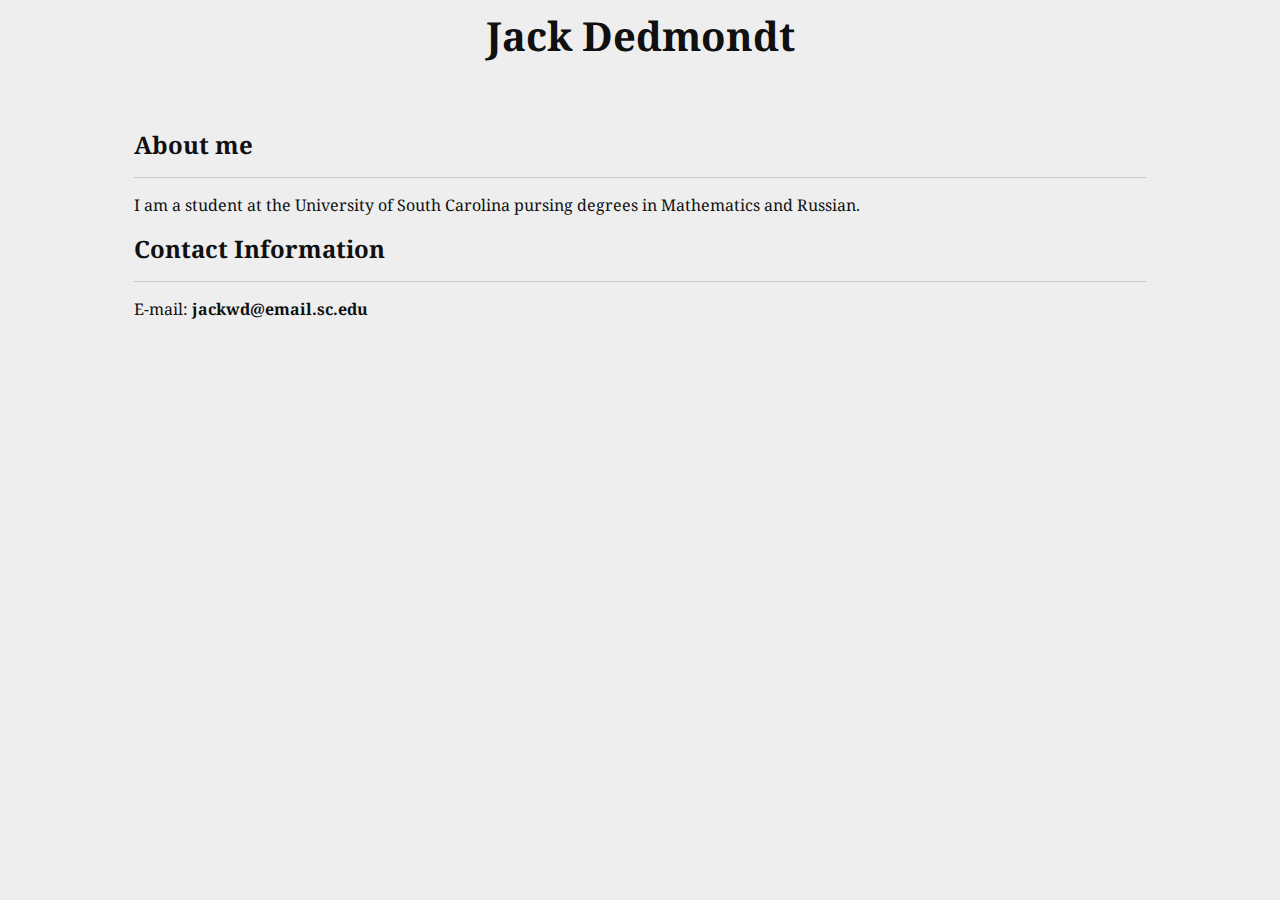
==== index.html @ 14b66236 "Update index.html" ====
<html>

<head>
<title>Jack Dedmondt</title>

<link href="https://fonts.googleapis.com/css2?family=Noto+Serif&display=swap" rel="stylesheet"> 
<link href="https://fonts.googleapis.com/css2?family=UnifrakturCook:wght@700&display=swap" rel="stylesheet"> 

<style>
	* {
		font-family: 'Noto Serif', serif;
		background-color: #eeeeee;
		color: #101010;
		box-sizing: border-box;
	}
	
	
	a {
		text-decoration: none;
	}
	
	hr {
		width: 100%;
	}
	
	.page_header {
		font-size: 40px;
		
		text-align: center;
	}
	
	.content_section {
		margin: 0 auto;
		width: 80%;
	}
	
	.content_section hr {
		border: 0;
		border-top: 1px solid #c9c7c7;
		width: 100%;
	}
	
	.content_section_header {
		text-align: left;
		font-size: 24px;
	}
</style>

</head>

<h1 class="page_header">Jack Dedmondt</h1>
<br>
<div class="content_section">
	<h1 class="content_section_header"> About me </h1>
	<hr>
	<p>
	I am a student at the University of South Carolina pursing degrees in Mathematics and Russian.
	</p>	
</div>

<div class="content_section">
	<h1 class="content_section_header"> Contact Information </h1>
	<hr>
	<p> E-mail: <b>jackwd@email.sc.edu</b></p>
</div>
<body>


</body>

</html>
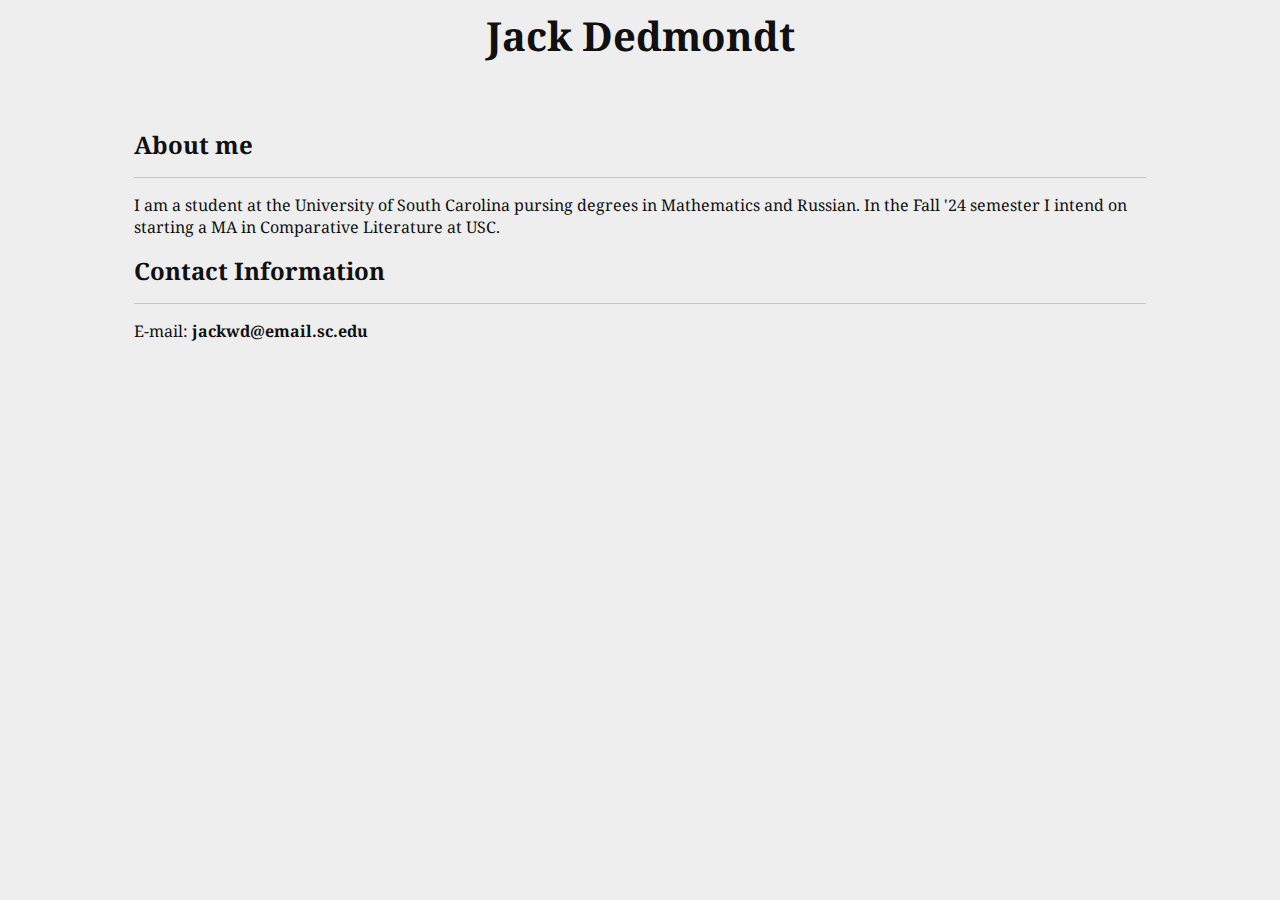
==== commit dcdaf11e: "Update index.html" ====
--- a/index.html
+++ b/index.html
@@ -55,6 +55,8 @@
 	<hr>
 	<p>
 	I am a student at the University of South Carolina pursing degrees in Mathematics and Russian.
+
+	In the Fall '24 semester I intend on starting a MA in Comparative Literature at USC.
 	</p>	
 </div>
 
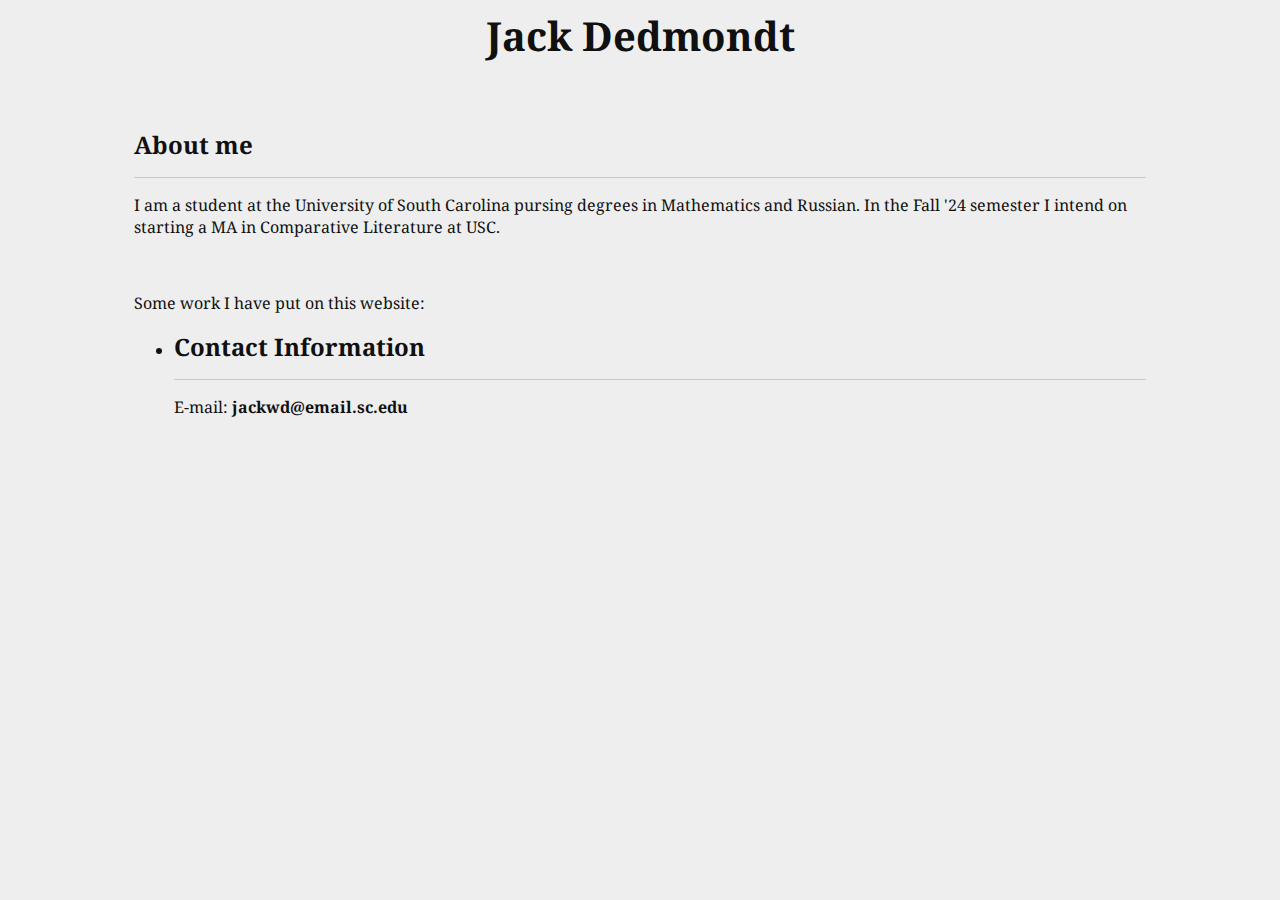
==== commit 75d2c721: "Update index.html" ====
--- a/index.html
+++ b/index.html
@@ -57,7 +57,19 @@
 	I am a student at the University of South Carolina pursing degrees in Mathematics and Russian.
 
 	In the Fall '24 semester I intend on starting a MA in Comparative Literature at USC.
-	</p>	
+	</p>
+
+	<br>
+	
+	<p>
+	Some work I have put on this website:
+	</p>
+
+	<ul>
+		<li><a href="poetry.html>Poetry Translations</a></li>
+	</ul>
+	
+	
 </div>
 
 <div class="content_section">
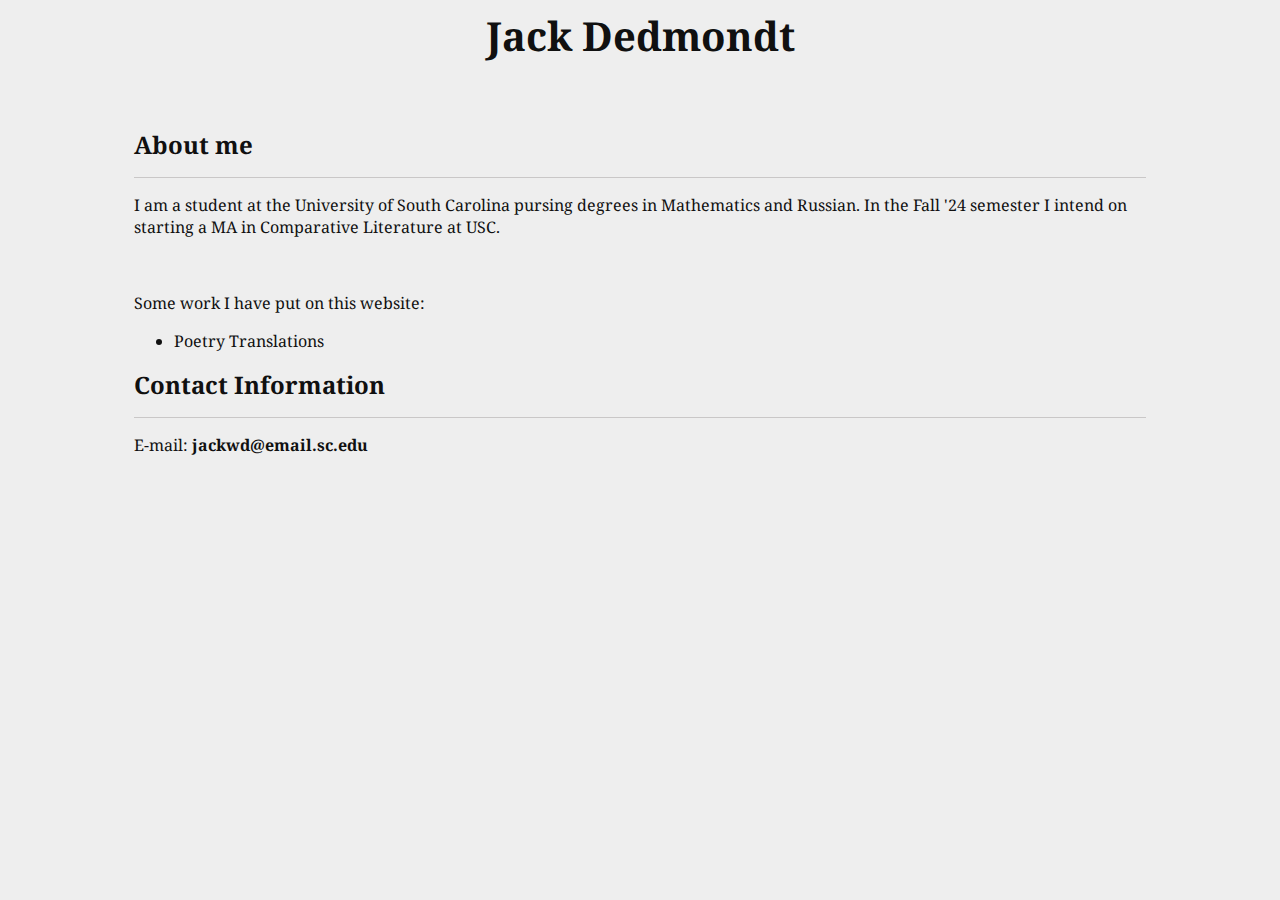
==== commit 3cc30759: "Update index.html" ====
--- a/index.html
+++ b/index.html
@@ -66,7 +66,7 @@
 	</p>
 
 	<ul>
-		<li><a href="poetry.html>Poetry Translations</a></li>
+		<li><a href="poetry.html">Poetry Translations</a></li>
 	</ul>
 	
 	
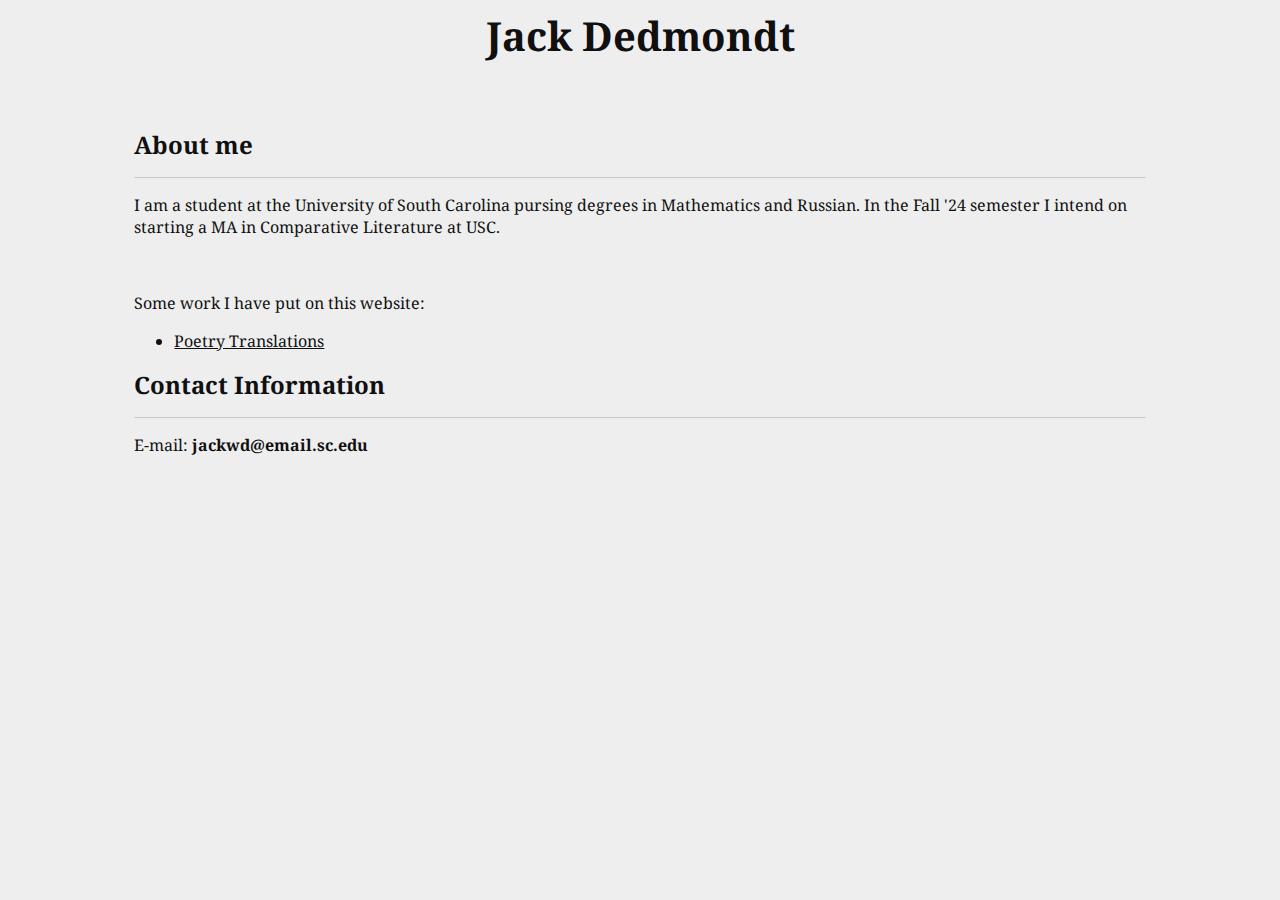
==== commit 5d6fd8f0: "Update index.html" ====
--- a/index.html
+++ b/index.html
@@ -16,7 +16,7 @@
 	
 	
 	a {
-		text-decoration: none;
+		text-decoration: bold;
 	}
 	
 	hr {
@@ -48,6 +48,8 @@
 
 </head>
 
+<body>
+
 <h1 class="page_header">Jack Dedmondt</h1>
 <br>
 <div class="content_section">
@@ -77,9 +79,7 @@
 	<hr>
 	<p> E-mail: <b>jackwd@email.sc.edu</b></p>
 </div>
-<body>
-
-
+	
 </body>
 
 </html>
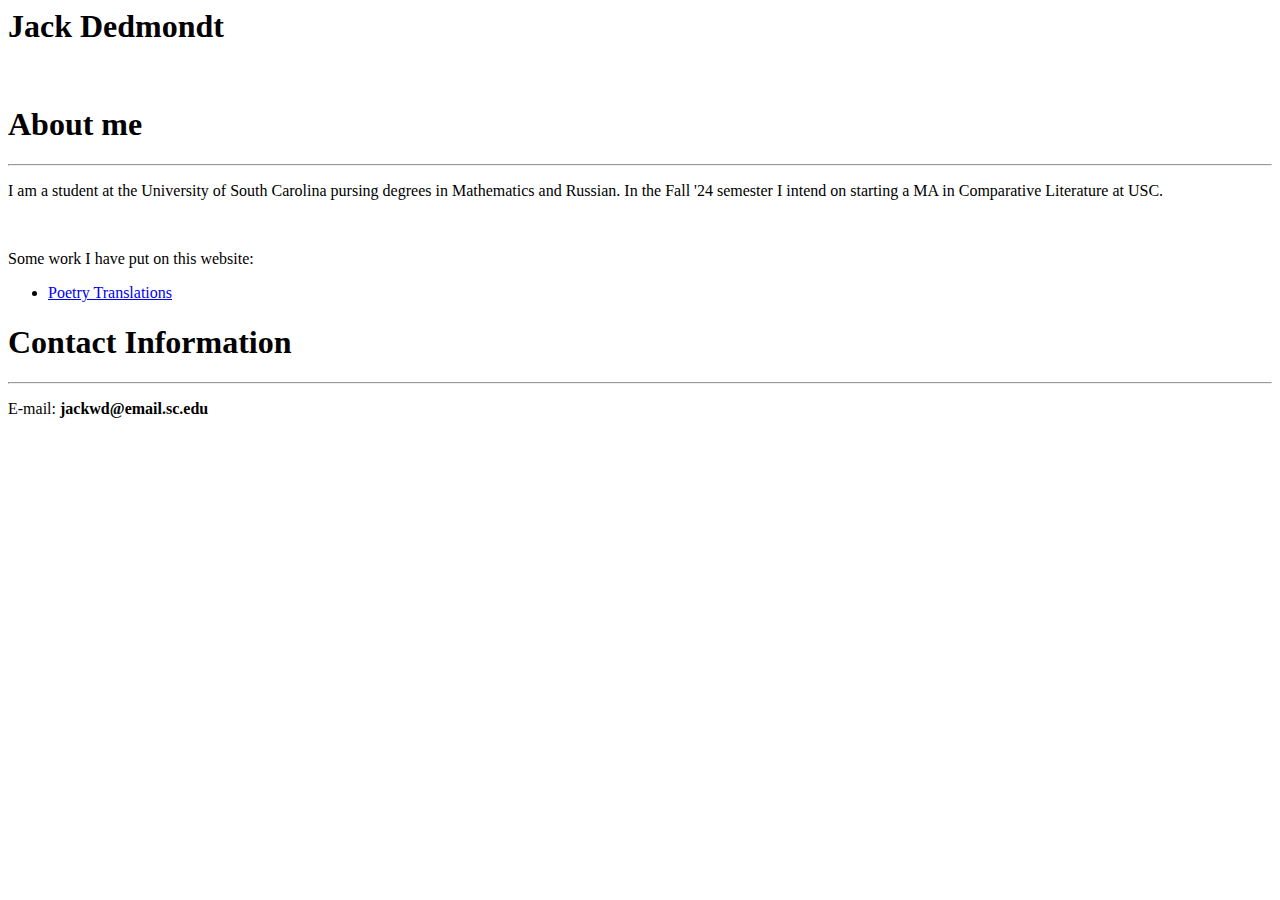
==== commit fb8dd41e: "Update index.html" ====
--- a/index.html
+++ b/index.html
@@ -5,47 +5,7 @@
 
 <link href="https://fonts.googleapis.com/css2?family=Noto+Serif&display=swap" rel="stylesheet"> 
 <link href="https://fonts.googleapis.com/css2?family=UnifrakturCook:wght@700&display=swap" rel="stylesheet"> 
-
-<style>
-	* {
-		font-family: 'Noto Serif', serif;
-		background-color: #eeeeee;
-		color: #101010;
-		box-sizing: border-box;
-	}
-	
-	
-	a {
-		text-decoration: bold;
-	}
-	
-	hr {
-		width: 100%;
-	}
-	
-	.page_header {
-		font-size: 40px;
-		
-		text-align: center;
-	}
-	
-	.content_section {
-		margin: 0 auto;
-		width: 80%;
-	}
-	
-	.content_section hr {
-		border: 0;
-		border-top: 1px solid #c9c7c7;
-		width: 100%;
-	}
-	
-	.content_section_header {
-		text-align: left;
-		font-size: 24px;
-	}
-</style>
-
+<link rel="stylesheet" href="styles.css">
 </head>
 
 <body>
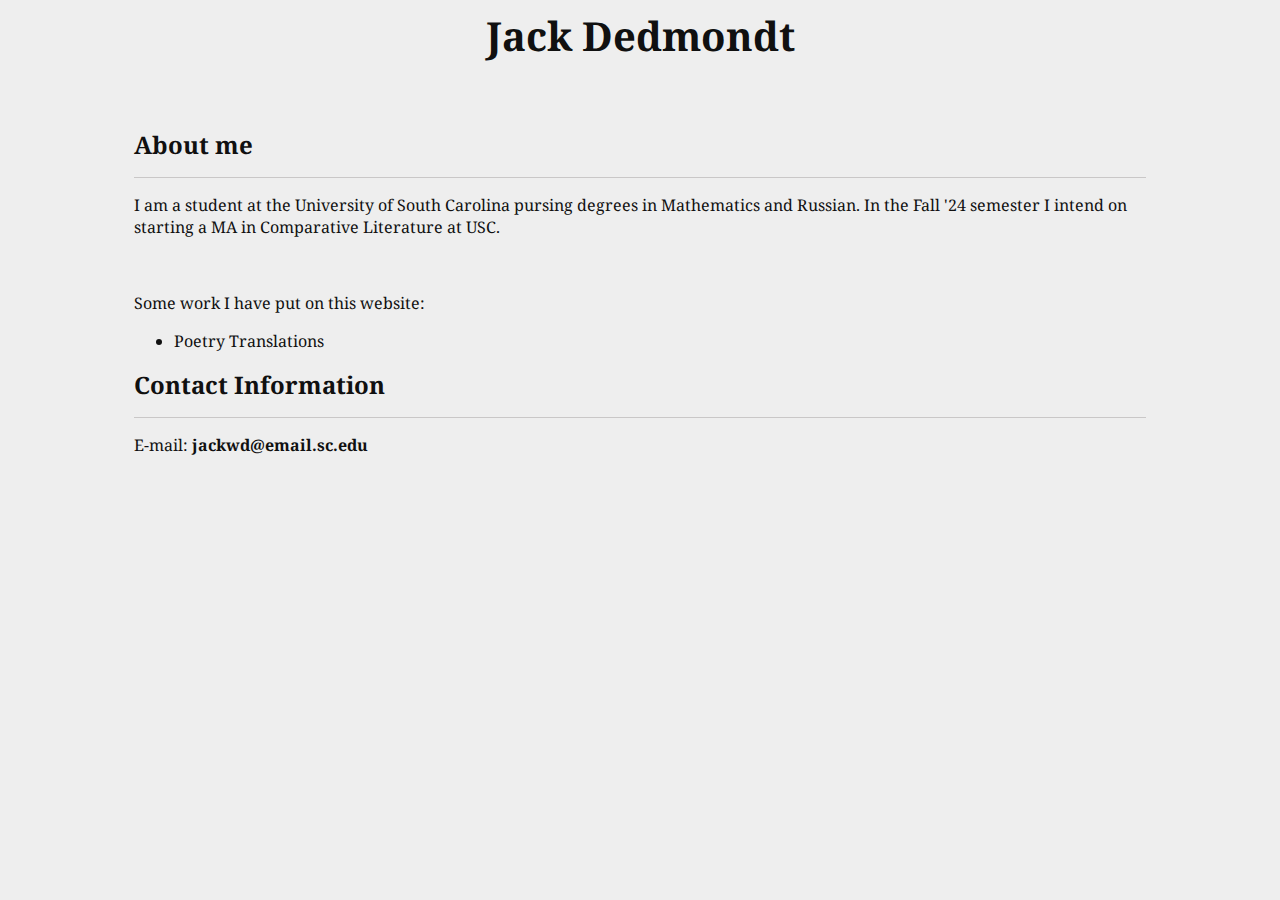
==== commit 589eed96: "Update index.html" ====
--- a/index.html
+++ b/index.html
@@ -5,7 +5,7 @@
 
 <link href="https://fonts.googleapis.com/css2?family=Noto+Serif&display=swap" rel="stylesheet"> 
 <link href="https://fonts.googleapis.com/css2?family=UnifrakturCook:wght@700&display=swap" rel="stylesheet"> 
-<link rel="stylesheet" href="styles.css">
+<link rel="stylesheet" href="style.css">
 </head>
 
 <body>
--- a/style.css
+++ b/style.css
@@ -0,0 +1,38 @@
+* {
+	font-family: 'Noto Serif', serif;
+	background-color: #eeeeee;
+	color: #101010;
+	box-sizing: border-box;
+}
+
+
+a {
+	text-decoration: none;
+	text-weight: bold;
+}
+
+hr {
+	width: 100%;
+}
+
+.page_header {
+	font-size: 40px;
+	
+	text-align: center;
+}
+
+.content_section {
+	margin: 0 auto;
+	width: 80%;
+}
+
+.content_section hr {
+	border: 0;
+	border-top: 1px solid #c9c7c7;
+	width: 100%;
+}
+
+.content_section_header {
+	text-align: left;
+	font-size: 24px;
+}
